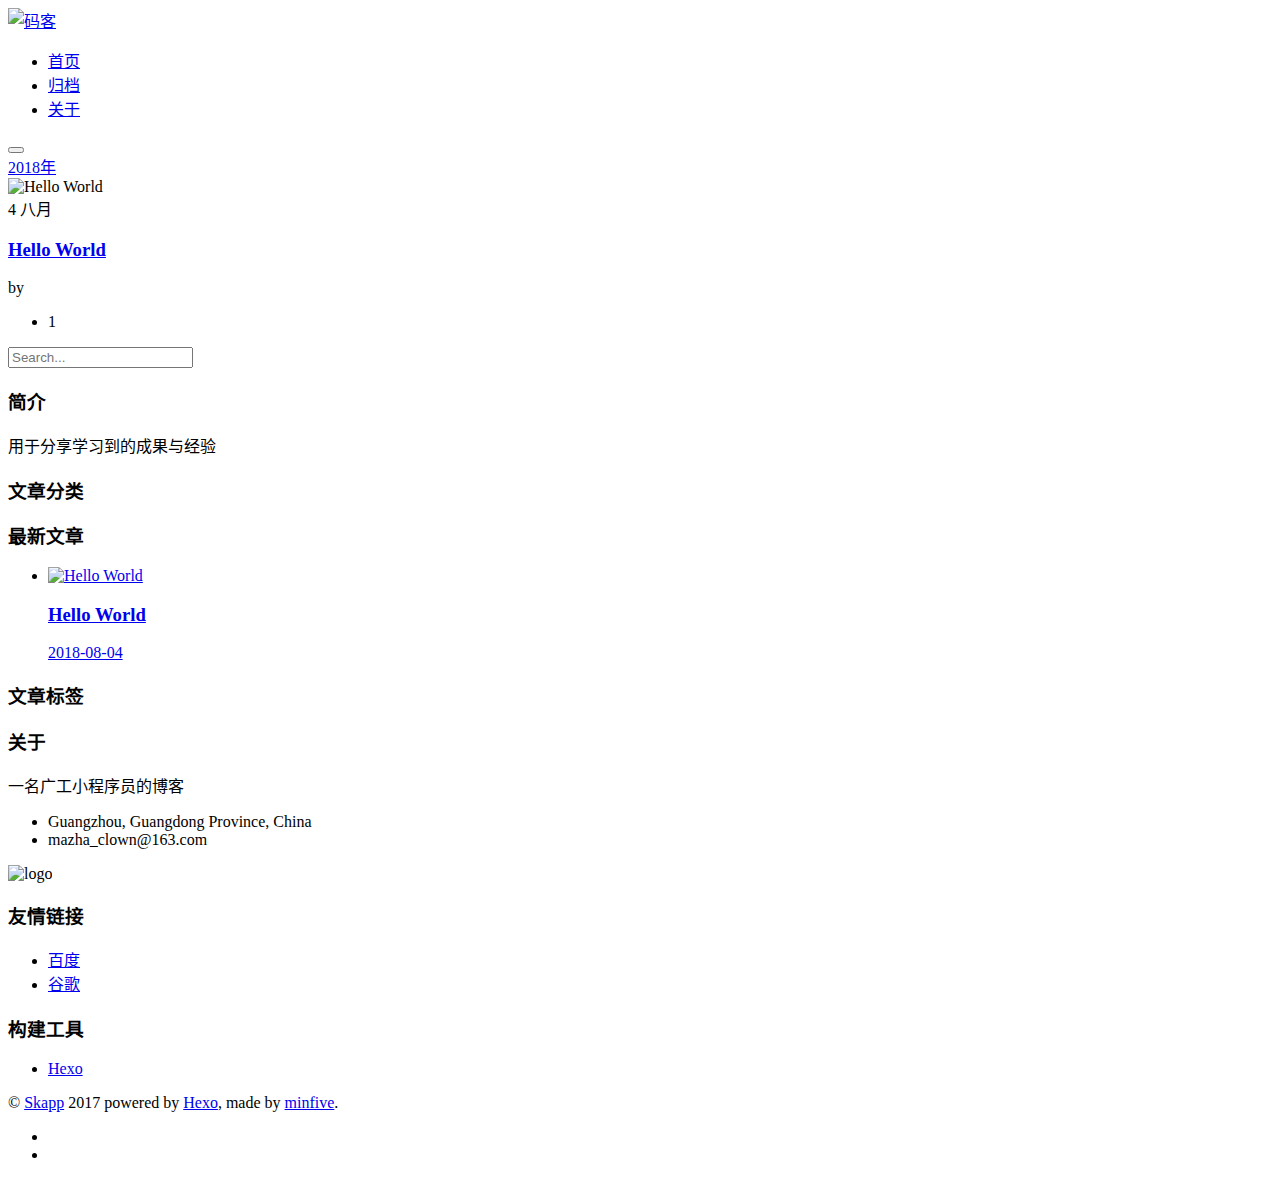
==== archives/index.html @ da5181d2 "Site updated: 2018-09-02 14:13:01" ====
<!DOCTYPE html><html lang="zh-cn"><head><meta charset="utf-8"><title>马志彬的个人博客</title><meta http-equiv="X-UA-Compatible" content="IE=Edge,chrome=1"><meta name="viewport" content="width=device-width,initial-scale=1,maximum-scale=1,user-scalable=no"><meta name="format-detection" content="telephone=no"><meta name="author" content="[object Object]"><meta name="designer" content="minfive"><meta name="keywords" content="安卓博客, 安卓开发, 程序员, java, 微信小程序开发"><meta name="description" content="用于分享学习到的成果与经验"><meta name="apple-mobile-web-app-capable" content="yes"><meta name="apple-mobile-web-app-status-bar-style" content="black"><meta name="format-detection" content="telephone=yes"><meta name="mobile-web-app-capable" content="yes"><meta name="robots" content="all"><link rel="canonical" href="http://yoursite.com/archives/index.html"><link rel="icon" type="image/png" href="https://raw.githubusercontent.com/BlackWhiteClown/BlackWhiteClown.github.io/master/other/horse.png" sizes="32x32"><link rel="stylesheet" href="/scss/base/index.css"><link rel="alternate" href="/atom.xml" title="码客"><link rel="stylesheet" href="/scss/views/page/archive.css"></head><body ontouchstart><div id="page-loading" class="page page-loading" style="background-image:url(http://oo12ugek5.bkt.clouddn.com/blog/images/loader.gif)"></div><div id="page" class="page js-hidden"><header class="page__small-header page__header--small"><nav class="page__navbar"><div class="page__container navbar-container"><a class="page__logo" href="/" title="码客" alt="码客"><img src="https://raw.githubusercontent.com/BlackWhiteClown/BlackWhiteClown.github.io/master/other/blog_title_2.png" alt="码客"></a><nav class="page__nav"><ul class="nav__list clearfix"><li class="nav__item"><a href="/" alt="首页" title="首页">首页</a></li><li class="nav__item"><a href="/archives" alt="归档" title="归档">归档</a></li><li class="nav__item"><a href="/about" alt="关于" title="关于">关于</a></li></ul></nav><button class="page__menu-btn" type="button"><i class="iconfont icon-menu"></i></button></div></nav></header><main class="page__container page__main"><div class="page__content"><nav class="mb-main__nav"><a class="nav__item nav__item--selected" href="javascript:void(0)" alt="2018年">2018年</a></nav><div class="page__posts clearfix"><div class="page__post"><article itemscope itemtype="http://schema.org/Article" class="page__mini-article"><div class="mini-article__cover"><img itemprop="image" src="https://raw.githubusercontent.com/BlackWhiteClown/BlackWhiteClown.github.io/master/other/defalt_cover.jpg" alt="Hello World"><div itemprop="datePublished" content="" class="mini-article__date"><span class="date__day">4</span> <span class="date__month">八月</span></div><a itemprop="url" class="iconfont icon-enter" href="/2018/08/04/hello-world/"></a></div><div class="mini-article__info"><h3 itemprop="name" class="mini-article__title"><a itemprop="url" href="/2018/08/04/hello-world/" title="Hello World">Hello World</a></h3><p class="mini-article__author">by <span itemprop="author" itemscope itemtype="http://schema.org/Person"><a itemprop="url" href="" target="_blank"><span itemprop="name"></span></a></span></p><p itemprop="articleSection" class="min-article__desc"></p><div class="min-article__tags"><i class="iconfont icon-tab"></i><ul class="tags__list clearfix"></ul></div></div></article></div></div><nav class="page__paginator"><ul class="paginator__list clearfix"><li class="paginator__item"><span>1</span></li></ul></nav></div><aside class="page__sidebar"><form id="page-search-from" class="page__search-from" action="/search/"><label class="search-form__item"><input class="input" type="text" name="search" placeholder="Search..."> <i class="iconfont icon-search"></i></label></form><div class="sidebar__block"><h3 class="block__title">简介</h3><p class="block__text">用于分享学习到的成果与经验</p></div><div class="sidebar__block"><h3 class="block__title">文章分类</h3></div><div class="sidebar__block"><h3 class="block__title">最新文章</h3><ul class="block-list latest-post-list"><li class="latest-post-item"><a href="/2018/08/04/hello-world/" title="Hello World"><div class="item__cover"><img src="https://raw.githubusercontent.com/BlackWhiteClown/BlackWhiteClown.github.io/master/other/defalt_cover.jpg" alt="Hello World"></div><div class="item__info"><h3 class="item__title">Hello World</h3><span class="item__text">2018-08-04</span></div></a></li></ul></div><div class="sidebar__block"><h3 class="block__title">文章标签</h3><ul class="block-list tag-list clearfix"></ul></div></aside></main><footer class="page__footer"><section class="footer__top"><div class="page__container footer__container"><div class="footer-top__item footer-top__item--2"><h3 class="item__title">关于</h3><div class="item__content"><p class="item__text">一名广工小程序员的博客</p><ul class="footer__contact-info"><li class="contact-info__item"><i class="iconfont icon-address"></i> <span>Guangzhou, Guangdong Province, China</span></li><li class="contact-info__item"><i class="iconfont icon-email2"></i> <span>mazha_clown@163.com</span></li></ul></div></div><div class="footer-top__item footer__image"><img src="https://github.com/BlackWhiteClown/BlackWhiteClown.github.io/blob/master/other/wechat_link.jpg?raw=true" alt="logo" title="码客"></div><div class="footer-top__item"><h3 class="item__title">友情链接</h3><div class="item__content"><ul class="footer-top__list"><li class="list-item"><a href="https://www.baidu.com/" title="baidu" target="_blank">百度</a></li><li class="list-item"><a href="https://www.google.com.hk/" title="google" target="_blank">谷歌</a></li></ul></div></div><div class="footer-top__item"><h3 class="item__title">构建工具</h3><div class="item__content"><ul class="footer-top__list"><li class="list-item"><a href="https://hexo.io/" title="Blog Framework" target="_blank">Hexo</a></li></ul></div></div></div></section><section class="footer__bottom"><div class="page__container footer__container"><p class="footer__copyright">© <a href="https://github.com/Mrminfive/hexo-theme-skapp" target="_blank">Skapp</a> 2017 powered by <a href="http://hexo.io/" target="_blank">Hexo</a>, made by <a href="https://github.com/Mrminfive" target="_blank">minfive</a>.</p><ul class="footer__social-network clearfix"><li class="social-network__item"><a href="https://github.com/BlackWhiteClown" target="_blank" title="github"><i class="iconfont icon-github"></i></a></li><li class="social-network__item"><a href="mazha_clown@163.com" target="_blank" title="email"><i class="iconfont icon-email"></i></a></li></ul></div></section></footer><div id="back-top" class="back-top back-top--hidden js-hidden"><i class="iconfont icon-top"></i></div></div><script src="/js/common.js"></script></body></html>
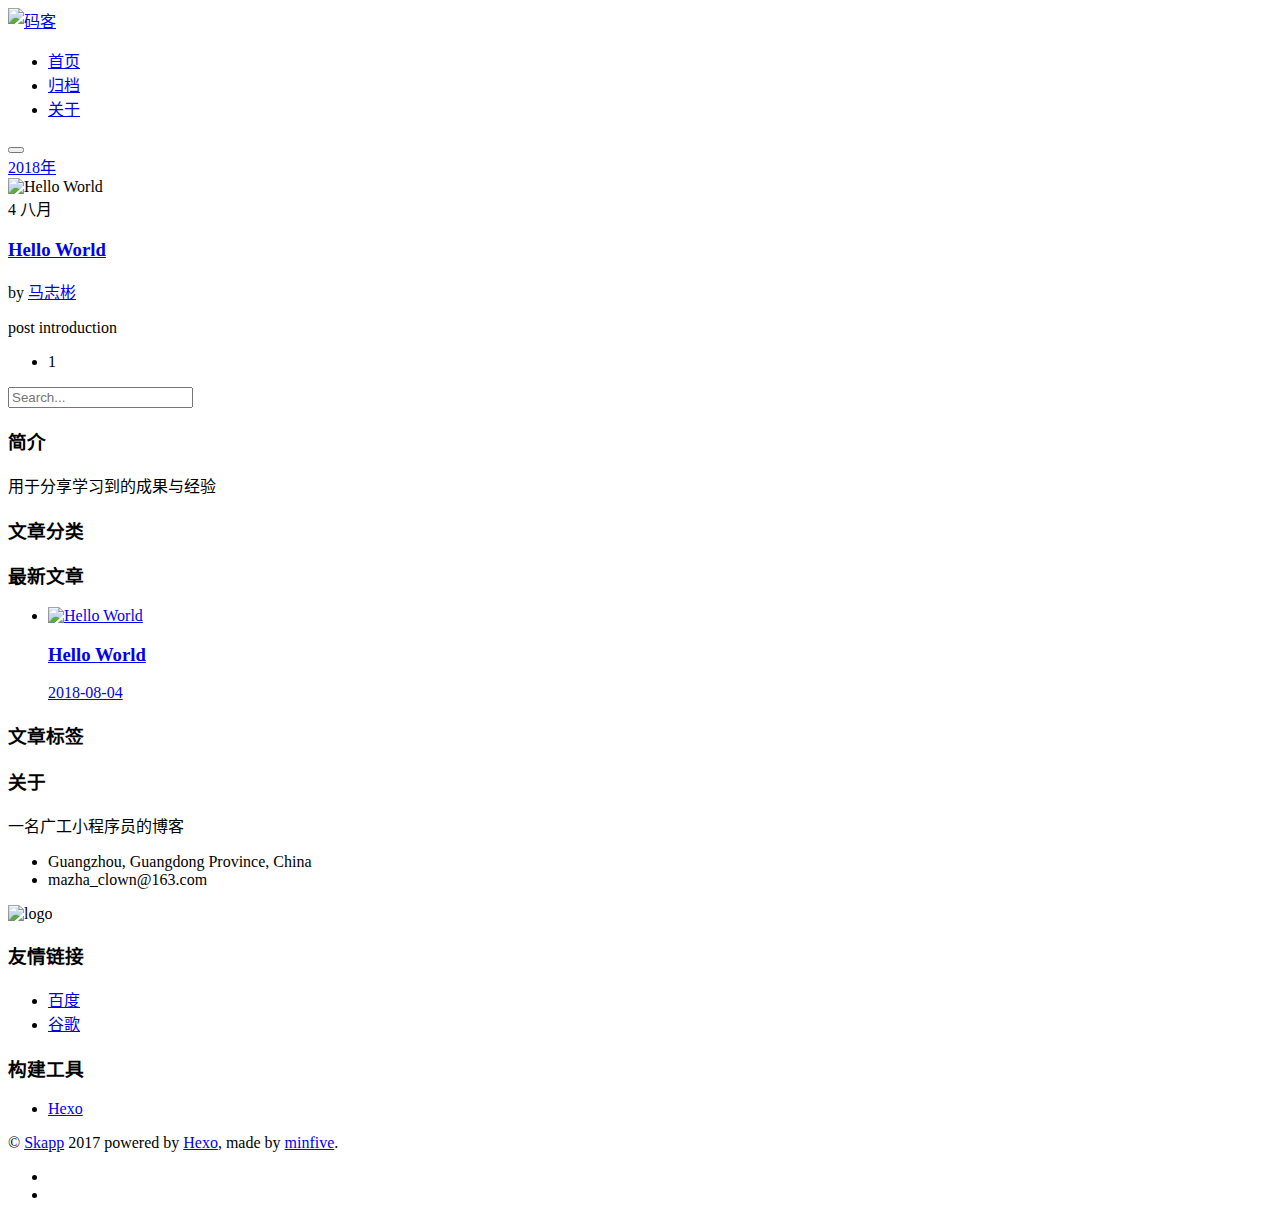
==== commit c216a984: "Site updated: 2018-09-02 21:25:26" ====
--- a/archives/index.html
+++ b/archives/index.html
@@ -1 +1 @@
-<!DOCTYPE html><html lang="zh-cn"><head><meta charset="utf-8"><title>马志彬的个人博客</title><meta http-equiv="X-UA-Compatible" content="IE=Edge,chrome=1"><meta name="viewport" content="width=device-width,initial-scale=1,maximum-scale=1,user-scalable=no"><meta name="format-detection" content="telephone=no"><meta name="author" content="[object Object]"><meta name="designer" content="minfive"><meta name="keywords" content="安卓博客, 安卓开发, 程序员, java, 微信小程序开发"><meta name="description" content="用于分享学习到的成果与经验"><meta name="apple-mobile-web-app-capable" content="yes"><meta name="apple-mobile-web-app-status-bar-style" content="black"><meta name="format-detection" content="telephone=yes"><meta name="mobile-web-app-capable" content="yes"><meta name="robots" content="all"><link rel="canonical" href="http://yoursite.com/archives/index.html"><link rel="icon" type="image/png" href="https://raw.githubusercontent.com/BlackWhiteClown/BlackWhiteClown.github.io/master/other/horse.png" sizes="32x32"><link rel="stylesheet" href="/scss/base/index.css"><link rel="alternate" href="/atom.xml" title="码客"><link rel="stylesheet" href="/scss/views/page/archive.css"></head><body ontouchstart><div id="page-loading" class="page page-loading" style="background-image:url(http://oo12ugek5.bkt.clouddn.com/blog/images/loader.gif)"></div><div id="page" class="page js-hidden"><header class="page__small-header page__header--small"><nav class="page__navbar"><div class="page__container navbar-container"><a class="page__logo" href="/" title="码客" alt="码客"><img src="https://raw.githubusercontent.com/BlackWhiteClown/BlackWhiteClown.github.io/master/other/blog_title_2.png" alt="码客"></a><nav class="page__nav"><ul class="nav__list clearfix"><li class="nav__item"><a href="/" alt="首页" title="首页">首页</a></li><li class="nav__item"><a href="/archives" alt="归档" title="归档">归档</a></li><li class="nav__item"><a href="/about" alt="关于" title="关于">关于</a></li></ul></nav><button class="page__menu-btn" type="button"><i class="iconfont icon-menu"></i></button></div></nav></header><main class="page__container page__main"><div class="page__content"><nav class="mb-main__nav"><a class="nav__item nav__item--selected" href="javascript:void(0)" alt="2018年">2018年</a></nav><div class="page__posts clearfix"><div class="page__post"><article itemscope itemtype="http://schema.org/Article" class="page__mini-article"><div class="mini-article__cover"><img itemprop="image" src="https://raw.githubusercontent.com/BlackWhiteClown/BlackWhiteClown.github.io/master/other/defalt_cover.jpg" alt="Hello World"><div itemprop="datePublished" content="" class="mini-article__date"><span class="date__day">4</span> <span class="date__month">八月</span></div><a itemprop="url" class="iconfont icon-enter" href="/2018/08/04/hello-world/"></a></div><div class="mini-article__info"><h3 itemprop="name" class="mini-article__title"><a itemprop="url" href="/2018/08/04/hello-world/" title="Hello World">Hello World</a></h3><p class="mini-article__author">by <span itemprop="author" itemscope itemtype="http://schema.org/Person"><a itemprop="url" href="" target="_blank"><span itemprop="name"></span></a></span></p><p itemprop="articleSection" class="min-article__desc"></p><div class="min-article__tags"><i class="iconfont icon-tab"></i><ul class="tags__list clearfix"></ul></div></div></article></div></div><nav class="page__paginator"><ul class="paginator__list clearfix"><li class="paginator__item"><span>1</span></li></ul></nav></div><aside class="page__sidebar"><form id="page-search-from" class="page__search-from" action="/search/"><label class="search-form__item"><input class="input" type="text" name="search" placeholder="Search..."> <i class="iconfont icon-search"></i></label></form><div class="sidebar__block"><h3 class="block__title">简介</h3><p class="block__text">用于分享学习到的成果与经验</p></div><div class="sidebar__block"><h3 class="block__title">文章分类</h3></div><div class="sidebar__block"><h3 class="block__title">最新文章</h3><ul class="block-list latest-post-list"><li class="latest-post-item"><a href="/2018/08/04/hello-world/" title="Hello World"><div class="item__cover"><img src="https://raw.githubusercontent.com/BlackWhiteClown/BlackWhiteClown.github.io/master/other/defalt_cover.jpg" alt="Hello World"></div><div class="item__info"><h3 class="item__title">Hello World</h3><span class="item__text">2018-08-04</span></div></a></li></ul></div><div class="sidebar__block"><h3 class="block__title">文章标签</h3><ul class="block-list tag-list clearfix"></ul></div></aside></main><footer class="page__footer"><section class="footer__top"><div class="page__container footer__container"><div class="footer-top__item footer-top__item--2"><h3 class="item__title">关于</h3><div class="item__content"><p class="item__text">一名广工小程序员的博客</p><ul class="footer__contact-info"><li class="contact-info__item"><i class="iconfont icon-address"></i> <span>Guangzhou, Guangdong Province, China</span></li><li class="contact-info__item"><i class="iconfont icon-email2"></i> <span>mazha_clown@163.com</span></li></ul></div></div><div class="footer-top__item footer__image"><img src="https://github.com/BlackWhiteClown/BlackWhiteClown.github.io/blob/master/other/wechat_link.jpg?raw=true" alt="logo" title="码客"></div><div class="footer-top__item"><h3 class="item__title">友情链接</h3><div class="item__content"><ul class="footer-top__list"><li class="list-item"><a href="https://www.baidu.com/" title="baidu" target="_blank">百度</a></li><li class="list-item"><a href="https://www.google.com.hk/" title="google" target="_blank">谷歌</a></li></ul></div></div><div class="footer-top__item"><h3 class="item__title">构建工具</h3><div class="item__content"><ul class="footer-top__list"><li class="list-item"><a href="https://hexo.io/" title="Blog Framework" target="_blank">Hexo</a></li></ul></div></div></div></section><section class="footer__bottom"><div class="page__container footer__container"><p class="footer__copyright">© <a href="https://github.com/Mrminfive/hexo-theme-skapp" target="_blank">Skapp</a> 2017 powered by <a href="http://hexo.io/" target="_blank">Hexo</a>, made by <a href="https://github.com/Mrminfive" target="_blank">minfive</a>.</p><ul class="footer__social-network clearfix"><li class="social-network__item"><a href="https://github.com/BlackWhiteClown" target="_blank" title="github"><i class="iconfont icon-github"></i></a></li><li class="social-network__item"><a href="mazha_clown@163.com" target="_blank" title="email"><i class="iconfont icon-email"></i></a></li></ul></div></section></footer><div id="back-top" class="back-top back-top--hidden js-hidden"><i class="iconfont icon-top"></i></div></div><script src="/js/common.js"></script></body></html>+<!DOCTYPE html><html lang="zh-cn"><head><meta charset="utf-8"><title>马志彬的个人博客</title><meta http-equiv="X-UA-Compatible" content="IE=Edge,chrome=1"><meta name="viewport" content="width=device-width,initial-scale=1,maximum-scale=1,user-scalable=no"><meta name="format-detection" content="telephone=no"><meta name="author" content="[object Object]"><meta name="designer" content="minfive"><meta name="keywords" content="安卓博客, 安卓开发, 程序员, java, 微信小程序开发"><meta name="description" content="用于分享学习到的成果与经验"><meta name="apple-mobile-web-app-capable" content="yes"><meta name="apple-mobile-web-app-status-bar-style" content="black"><meta name="format-detection" content="telephone=yes"><meta name="mobile-web-app-capable" content="yes"><meta name="robots" content="all"><link rel="canonical" href="http://yoursite.com/archives/index.html"><link rel="icon" type="image/png" href="https://raw.githubusercontent.com/BlackWhiteClown/BlackWhiteClown.github.io/master/other/horse.png" sizes="32x32"><link rel="stylesheet" href="/scss/base/index.css"><link rel="alternate" href="/atom.xml" title="码客"><link rel="stylesheet" href="/scss/views/page/archive.css"></head><body ontouchstart><div id="page-loading" class="page page-loading" style="background-image:url(http://oo12ugek5.bkt.clouddn.com/blog/images/loader.gif)"></div><div id="page" class="page js-hidden"><header class="page__small-header page__header--small"><nav class="page__navbar"><div class="page__container navbar-container"><a class="page__logo" href="/" title="码客" alt="码客"><img src="https://raw.githubusercontent.com/BlackWhiteClown/BlackWhiteClown.github.io/master/other/blog_title_2.png" alt="码客"></a><nav class="page__nav"><ul class="nav__list clearfix"><li class="nav__item"><a href="/" alt="首页" title="首页">首页</a></li><li class="nav__item"><a href="/archives" alt="归档" title="归档">归档</a></li><li class="nav__item"><a href="/about" alt="关于" title="关于">关于</a></li></ul></nav><button class="page__menu-btn" type="button"><i class="iconfont icon-menu"></i></button></div></nav></header><main class="page__container page__main"><div class="page__content"><nav class="mb-main__nav"><a class="nav__item nav__item--selected" href="javascript:void(0)" alt="2018年">2018年</a></nav><div class="page__posts clearfix"><div class="page__post"><article itemscope itemtype="http://schema.org/Article" class="page__mini-article"><div class="mini-article__cover"><img itemprop="image" src="http://oxnuwmm3w.bkt.clouddn.com/hello-world.jpeg" alt="Hello World"><div itemprop="datePublished" content="" class="mini-article__date"><span class="date__day">4</span> <span class="date__month">八月</span></div><a itemprop="url" class="iconfont icon-enter" href="/2018/08/04/hello-world/"></a></div><div class="mini-article__info"><h3 itemprop="name" class="mini-article__title"><a itemprop="url" href="/2018/08/04/hello-world/" title="Hello World">Hello World</a></h3><p class="mini-article__author">by <span itemprop="author" itemscope itemtype="http://schema.org/Person"><a itemprop="url" href="https://github.com/BlackWhiteClown" target="_blank"><span itemprop="name">马志彬</span></a></span></p><p itemprop="articleSection" class="min-article__desc">post introduction</p><div class="min-article__tags"><i class="iconfont icon-tab"></i><ul class="tags__list clearfix"></ul></div></div></article></div></div><nav class="page__paginator"><ul class="paginator__list clearfix"><li class="paginator__item"><span>1</span></li></ul></nav></div><aside class="page__sidebar"><form id="page-search-from" class="page__search-from" action="/search/"><label class="search-form__item"><input class="input" type="text" name="search" placeholder="Search..."> <i class="iconfont icon-search"></i></label></form><div class="sidebar__block"><h3 class="block__title">简介</h3><p class="block__text">用于分享学习到的成果与经验</p></div><div class="sidebar__block"><h3 class="block__title">文章分类</h3></div><div class="sidebar__block"><h3 class="block__title">最新文章</h3><ul class="block-list latest-post-list"><li class="latest-post-item"><a href="/2018/08/04/hello-world/" title="Hello World"><div class="item__cover"><img src="http://oxnuwmm3w.bkt.clouddn.com/hello-world.jpeg" alt="Hello World"></div><div class="item__info"><h3 class="item__title">Hello World</h3><span class="item__text">2018-08-04</span></div></a></li></ul></div><div class="sidebar__block"><h3 class="block__title">文章标签</h3><ul class="block-list tag-list clearfix"></ul></div></aside></main><footer class="page__footer"><section class="footer__top"><div class="page__container footer__container"><div class="footer-top__item footer-top__item--2"><h3 class="item__title">关于</h3><div class="item__content"><p class="item__text">一名广工小程序员的博客</p><ul class="footer__contact-info"><li class="contact-info__item"><i class="iconfont icon-address"></i> <span>Guangzhou, Guangdong Province, China</span></li><li class="contact-info__item"><i class="iconfont icon-email2"></i> <span>mazha_clown@163.com</span></li></ul></div></div><div class="footer-top__item footer__image"><img src="https://github.com/BlackWhiteClown/BlackWhiteClown.github.io/blob/master/other/wechat_link.jpg?raw=true" alt="logo" title="码客"></div><div class="footer-top__item"><h3 class="item__title">友情链接</h3><div class="item__content"><ul class="footer-top__list"><li class="list-item"><a href="https://www.baidu.com/" title="baidu" target="_blank">百度</a></li><li class="list-item"><a href="https://www.google.com.hk/" title="google" target="_blank">谷歌</a></li></ul></div></div><div class="footer-top__item"><h3 class="item__title">构建工具</h3><div class="item__content"><ul class="footer-top__list"><li class="list-item"><a href="https://hexo.io/" title="Blog Framework" target="_blank">Hexo</a></li></ul></div></div></div></section><section class="footer__bottom"><div class="page__container footer__container"><p class="footer__copyright">© <a href="https://github.com/Mrminfive/hexo-theme-skapp" target="_blank">Skapp</a> 2017 powered by <a href="http://hexo.io/" target="_blank">Hexo</a>, made by <a href="https://github.com/Mrminfive" target="_blank">minfive</a>.</p><ul class="footer__social-network clearfix"><li class="social-network__item"><a href="https://github.com/BlackWhiteClown" target="_blank" title="github"><i class="iconfont icon-github"></i></a></li><li class="social-network__item"><a href="mazha_clown@163.com" target="_blank" title="email"><i class="iconfont icon-email"></i></a></li></ul></div></section></footer><div id="back-top" class="back-top back-top--hidden js-hidden"><i class="iconfont icon-top"></i></div></div><script src="/js/common.js"></script></body></html>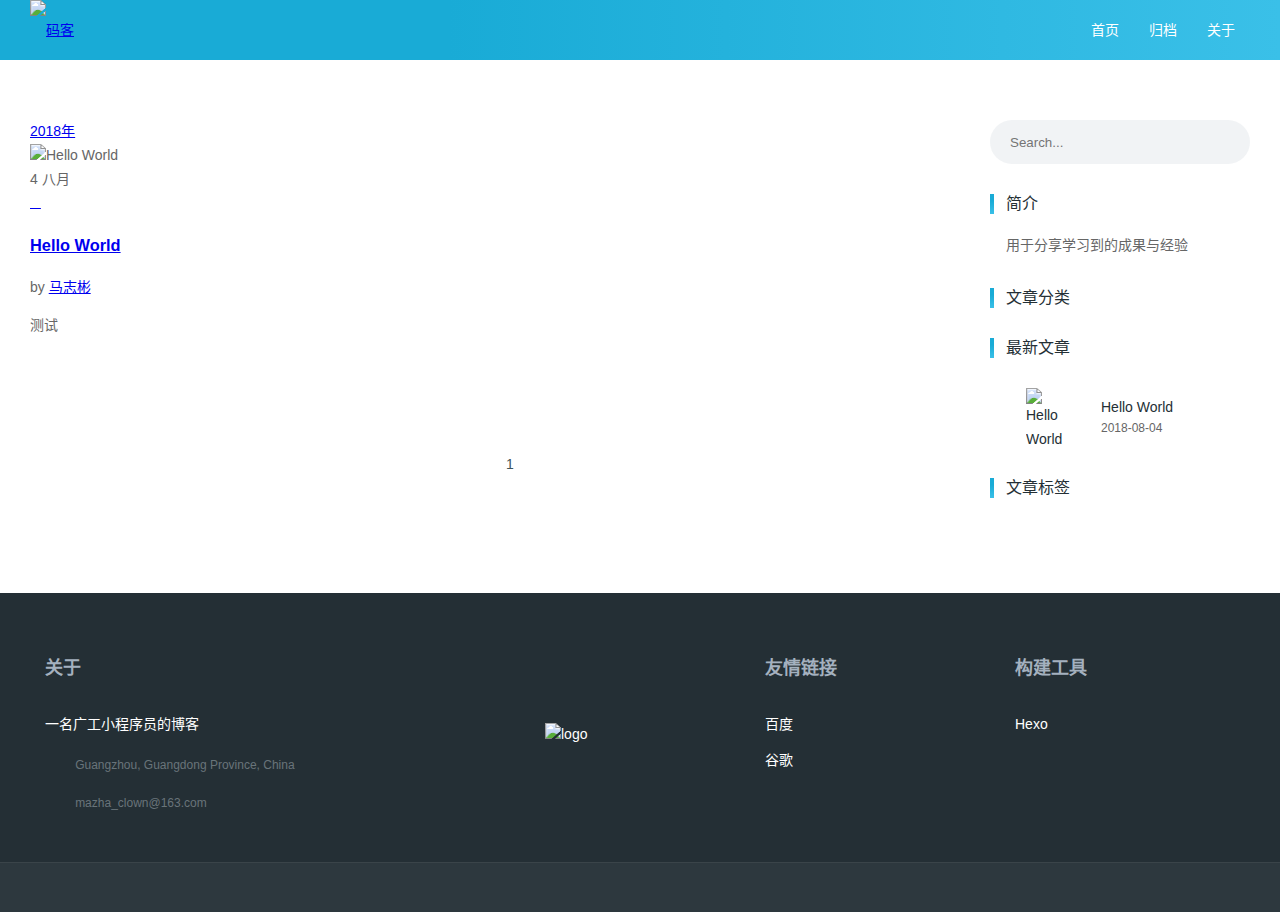
==== commit a4dd91cd: "Site updated: 2018-09-02 22:18:57" ====
--- a/archives/index.html
+++ b/archives/index.html
@@ -1 +1 @@
-<!DOCTYPE html><html lang="zh-cn"><head><meta charset="utf-8"><title>马志彬的个人博客</title><meta http-equiv="X-UA-Compatible" content="IE=Edge,chrome=1"><meta name="viewport" content="width=device-width,initial-scale=1,maximum-scale=1,user-scalable=no"><meta name="format-detection" content="telephone=no"><meta name="author" content="[object Object]"><meta name="designer" content="minfive"><meta name="keywords" content="安卓博客, 安卓开发, 程序员, java, 微信小程序开发"><meta name="description" content="用于分享学习到的成果与经验"><meta name="apple-mobile-web-app-capable" content="yes"><meta name="apple-mobile-web-app-status-bar-style" content="black"><meta name="format-detection" content="telephone=yes"><meta name="mobile-web-app-capable" content="yes"><meta name="robots" content="all"><link rel="canonical" href="http://yoursite.com/archives/index.html"><link rel="icon" type="image/png" href="https://raw.githubusercontent.com/BlackWhiteClown/BlackWhiteClown.github.io/master/other/horse.png" sizes="32x32"><link rel="stylesheet" href="/scss/base/index.css"><link rel="alternate" href="/atom.xml" title="码客"><link rel="stylesheet" href="/scss/views/page/archive.css"></head><body ontouchstart><div id="page-loading" class="page page-loading" style="background-image:url(http://oo12ugek5.bkt.clouddn.com/blog/images/loader.gif)"></div><div id="page" class="page js-hidden"><header class="page__small-header page__header--small"><nav class="page__navbar"><div class="page__container navbar-container"><a class="page__logo" href="/" title="码客" alt="码客"><img src="https://raw.githubusercontent.com/BlackWhiteClown/BlackWhiteClown.github.io/master/other/blog_title_2.png" alt="码客"></a><nav class="page__nav"><ul class="nav__list clearfix"><li class="nav__item"><a href="/" alt="首页" title="首页">首页</a></li><li class="nav__item"><a href="/archives" alt="归档" title="归档">归档</a></li><li class="nav__item"><a href="/about" alt="关于" title="关于">关于</a></li></ul></nav><button class="page__menu-btn" type="button"><i class="iconfont icon-menu"></i></button></div></nav></header><main class="page__container page__main"><div class="page__content"><nav class="mb-main__nav"><a class="nav__item nav__item--selected" href="javascript:void(0)" alt="2018年">2018年</a></nav><div class="page__posts clearfix"><div class="page__post"><article itemscope itemtype="http://schema.org/Article" class="page__mini-article"><div class="mini-article__cover"><img itemprop="image" src="http://oxnuwmm3w.bkt.clouddn.com/hello-world.jpeg" alt="Hello World"><div itemprop="datePublished" content="" class="mini-article__date"><span class="date__day">4</span> <span class="date__month">八月</span></div><a itemprop="url" class="iconfont icon-enter" href="/2018/08/04/hello-world/"></a></div><div class="mini-article__info"><h3 itemprop="name" class="mini-article__title"><a itemprop="url" href="/2018/08/04/hello-world/" title="Hello World">Hello World</a></h3><p class="mini-article__author">by <span itemprop="author" itemscope itemtype="http://schema.org/Person"><a itemprop="url" href="https://github.com/BlackWhiteClown" target="_blank"><span itemprop="name">马志彬</span></a></span></p><p itemprop="articleSection" class="min-article__desc">post introduction</p><div class="min-article__tags"><i class="iconfont icon-tab"></i><ul class="tags__list clearfix"></ul></div></div></article></div></div><nav class="page__paginator"><ul class="paginator__list clearfix"><li class="paginator__item"><span>1</span></li></ul></nav></div><aside class="page__sidebar"><form id="page-search-from" class="page__search-from" action="/search/"><label class="search-form__item"><input class="input" type="text" name="search" placeholder="Search..."> <i class="iconfont icon-search"></i></label></form><div class="sidebar__block"><h3 class="block__title">简介</h3><p class="block__text">用于分享学习到的成果与经验</p></div><div class="sidebar__block"><h3 class="block__title">文章分类</h3></div><div class="sidebar__block"><h3 class="block__title">最新文章</h3><ul class="block-list latest-post-list"><li class="latest-post-item"><a href="/2018/08/04/hello-world/" title="Hello World"><div class="item__cover"><img src="http://oxnuwmm3w.bkt.clouddn.com/hello-world.jpeg" alt="Hello World"></div><div class="item__info"><h3 class="item__title">Hello World</h3><span class="item__text">2018-08-04</span></div></a></li></ul></div><div class="sidebar__block"><h3 class="block__title">文章标签</h3><ul class="block-list tag-list clearfix"></ul></div></aside></main><footer class="page__footer"><section class="footer__top"><div class="page__container footer__container"><div class="footer-top__item footer-top__item--2"><h3 class="item__title">关于</h3><div class="item__content"><p class="item__text">一名广工小程序员的博客</p><ul class="footer__contact-info"><li class="contact-info__item"><i class="iconfont icon-address"></i> <span>Guangzhou, Guangdong Province, China</span></li><li class="contact-info__item"><i class="iconfont icon-email2"></i> <span>mazha_clown@163.com</span></li></ul></div></div><div class="footer-top__item footer__image"><img src="https://github.com/BlackWhiteClown/BlackWhiteClown.github.io/blob/master/other/wechat_link.jpg?raw=true" alt="logo" title="码客"></div><div class="footer-top__item"><h3 class="item__title">友情链接</h3><div class="item__content"><ul class="footer-top__list"><li class="list-item"><a href="https://www.baidu.com/" title="baidu" target="_blank">百度</a></li><li class="list-item"><a href="https://www.google.com.hk/" title="google" target="_blank">谷歌</a></li></ul></div></div><div class="footer-top__item"><h3 class="item__title">构建工具</h3><div class="item__content"><ul class="footer-top__list"><li class="list-item"><a href="https://hexo.io/" title="Blog Framework" target="_blank">Hexo</a></li></ul></div></div></div></section><section class="footer__bottom"><div class="page__container footer__container"><p class="footer__copyright">© <a href="https://github.com/Mrminfive/hexo-theme-skapp" target="_blank">Skapp</a> 2017 powered by <a href="http://hexo.io/" target="_blank">Hexo</a>, made by <a href="https://github.com/Mrminfive" target="_blank">minfive</a>.</p><ul class="footer__social-network clearfix"><li class="social-network__item"><a href="https://github.com/BlackWhiteClown" target="_blank" title="github"><i class="iconfont icon-github"></i></a></li><li class="social-network__item"><a href="mazha_clown@163.com" target="_blank" title="email"><i class="iconfont icon-email"></i></a></li></ul></div></section></footer><div id="back-top" class="back-top back-top--hidden js-hidden"><i class="iconfont icon-top"></i></div></div><script src="/js/common.js"></script></body></html>+<!DOCTYPE html><html lang="zh-cn"><head><meta charset="utf-8"><title>马志彬的个人博客</title><meta http-equiv="X-UA-Compatible" content="IE=Edge,chrome=1"><meta name="viewport" content="width=device-width,initial-scale=1,maximum-scale=1,user-scalable=no"><meta name="format-detection" content="telephone=no"><meta name="author" content="[object Object]"><meta name="designer" content="minfive"><meta name="keywords" content="安卓博客, 安卓开发, 程序员, java, 微信小程序开发"><meta name="description" content="用于分享学习到的成果与经验"><meta name="apple-mobile-web-app-capable" content="yes"><meta name="apple-mobile-web-app-status-bar-style" content="black"><meta name="format-detection" content="telephone=yes"><meta name="mobile-web-app-capable" content="yes"><meta name="robots" content="all"><link rel="canonical" href="http://yoursite.com/archives/index.html"><link rel="icon" type="image/png" href="https://raw.githubusercontent.com/BlackWhiteClown/BlackWhiteClown.github.io/master/other/horse.png" sizes="32x32"><link rel="stylesheet" href="/scss/base/index.css"><link rel="alternate" href="/atom.xml" title="码客"><link rel="stylesheet" href="/scss/views/page/archive.css"></head><body ontouchstart><div id="page-loading" class="page page-loading" style="background-image:url(http://oo12ugek5.bkt.clouddn.com/blog/images/loader.gif)"></div><div id="page" class="page js-hidden"><header class="page__small-header page__header--small"><nav class="page__navbar"><div class="page__container navbar-container"><a class="page__logo" href="/" title="码客" alt="码客"><img src="https://raw.githubusercontent.com/BlackWhiteClown/BlackWhiteClown.github.io/master/other/blog_title_2.png" alt="码客"></a><nav class="page__nav"><ul class="nav__list clearfix"><li class="nav__item"><a href="/" alt="首页" title="首页">首页</a></li><li class="nav__item"><a href="/archives" alt="归档" title="归档">归档</a></li><li class="nav__item"><a href="/about" alt="关于" title="关于">关于</a></li></ul></nav><button class="page__menu-btn" type="button"><i class="iconfont icon-menu"></i></button></div></nav></header><main class="page__container page__main"><div class="page__content"><nav class="mb-main__nav"><a class="nav__item nav__item--selected" href="javascript:void(0)" alt="2018年">2018年</a></nav><div class="page__posts clearfix"><div class="page__post"><article itemscope itemtype="http://schema.org/Article" class="page__mini-article"><div class="mini-article__cover"><img itemprop="image" src="https://raw.githubusercontent.com/BlackWhiteClown/BlackWhiteClown.github.io/master/other/test_cover.png" alt="Hello World"><div itemprop="datePublished" content="" class="mini-article__date"><span class="date__day">4</span> <span class="date__month">八月</span></div><a itemprop="url" class="iconfont icon-enter" href="/2018/08/04/hello-world/"></a></div><div class="mini-article__info"><h3 itemprop="name" class="mini-article__title"><a itemprop="url" href="/2018/08/04/hello-world/" title="Hello World">Hello World</a></h3><p class="mini-article__author">by <span itemprop="author" itemscope itemtype="http://schema.org/Person"><a itemprop="url" href="https://github.com/BlackWhiteClown" target="_blank"><span itemprop="name">马志彬</span></a></span></p><p itemprop="articleSection" class="min-article__desc">测试</p><div class="min-article__tags"><i class="iconfont icon-tab"></i><ul class="tags__list clearfix"></ul></div></div></article></div></div><nav class="page__paginator"><ul class="paginator__list clearfix"><li class="paginator__item"><span>1</span></li></ul></nav></div><aside class="page__sidebar"><form id="page-search-from" class="page__search-from" action="/search/"><label class="search-form__item"><input class="input" type="text" name="search" placeholder="Search..."> <i class="iconfont icon-search"></i></label></form><div class="sidebar__block"><h3 class="block__title">简介</h3><p class="block__text">用于分享学习到的成果与经验</p></div><div class="sidebar__block"><h3 class="block__title">文章分类</h3></div><div class="sidebar__block"><h3 class="block__title">最新文章</h3><ul class="block-list latest-post-list"><li class="latest-post-item"><a href="/2018/08/04/hello-world/" title="Hello World"><div class="item__cover"><img src="https://raw.githubusercontent.com/BlackWhiteClown/BlackWhiteClown.github.io/master/other/test_cover.png" alt="Hello World"></div><div class="item__info"><h3 class="item__title">Hello World</h3><span class="item__text">2018-08-04</span></div></a></li></ul></div><div class="sidebar__block"><h3 class="block__title">文章标签</h3><ul class="block-list tag-list clearfix"></ul></div></aside></main><footer class="page__footer"><section class="footer__top"><div class="page__container footer__container"><div class="footer-top__item footer-top__item--2"><h3 class="item__title">关于</h3><div class="item__content"><p class="item__text">一名广工小程序员的博客</p><ul class="footer__contact-info"><li class="contact-info__item"><i class="iconfont icon-address"></i> <span>Guangzhou, Guangdong Province, China</span></li><li class="contact-info__item"><i class="iconfont icon-email2"></i> <span>mazha_clown@163.com</span></li></ul></div></div><div class="footer-top__item footer__image"><img src="https://github.com/BlackWhiteClown/BlackWhiteClown.github.io/blob/master/other/wechat_link.jpg?raw=true" alt="logo" title="码客"></div><div class="footer-top__item"><h3 class="item__title">友情链接</h3><div class="item__content"><ul class="footer-top__list"><li class="list-item"><a href="https://www.baidu.com/" title="baidu" target="_blank">百度</a></li><li class="list-item"><a href="https://www.google.com.hk/" title="google" target="_blank">谷歌</a></li></ul></div></div><div class="footer-top__item"><h3 class="item__title">构建工具</h3><div class="item__content"><ul class="footer-top__list"><li class="list-item"><a href="https://hexo.io/" title="Blog Framework" target="_blank">Hexo</a></li></ul></div></div></div></section><section class="footer__bottom"><div class="page__container footer__container"><p class="footer__copyright">© <a href="https://github.com/Mrminfive/hexo-theme-skapp" target="_blank">Skapp</a> 2017 powered by <a href="http://hexo.io/" target="_blank">Hexo</a>, made by <a href="https://github.com/Mrminfive" target="_blank">minfive</a>.</p><ul class="footer__social-network clearfix"><li class="social-network__item"><a href="https://github.com/BlackWhiteClown" target="_blank" title="github"><i class="iconfont icon-github"></i></a></li><li class="social-network__item"><a href="mazha_clown@163.com" target="_blank" title="email"><i class="iconfont icon-email"></i></a></li></ul></div></section></footer><div id="back-top" class="back-top back-top--hidden js-hidden"><i class="iconfont icon-top"></i></div></div><script src="/js/common.js"></script></body></html>--- a/scss/base/index.css
+++ b/scss/base/index.css
@@ -0,0 +1 @@
+@charset "UTF-8";@font-face{font-family:iconfont;src:url(../../fonts/iconfont.eot?t=1503327386217);src:url(../../fonts/iconfont.eot?t=1503327386217#iefix) format("embedded-opentype"),url(../../fonts/iconfont.woff?t=1503327386217) format("woff"),url(../../fonts/iconfont.ttf?t=1503327386217) format("truetype"),url(../../fonts/iconfont.svg?t=1503327386217#iconfont) format("svg")}.iconfont{font-family:iconfont!important;font-size:inherit;font-style:normal;-webkit-font-smoothing:antialiased;-moz-osx-font-smoothing:grayscale}.icon-enter:before{content:"\e608"}.icon-menu:before{content:"\e6c1"}.icon-eye:before{content:"\e6c0"}.icon-tab:before{content:"\e694"}.icon-twitter:before{content:"\e8aa"}.icon-search:before{content:"\e60d"}.icon-weibo:before{content:"\e67f"}.icon-comment:before{content:"\e69a"}.icon-time:before{content:"\e61e"}.icon-douban:before{content:"\e796"}.icon-zhihu:before{content:"\e619"}.icon-write:before{content:"\e605"}.icon-loader:before{content:"\e604"}.icon-address:before{content:"\e603"}.icon-share:before{content:"\e669"}.icon-like:before{content:"\e60f"}.icon-github:before{content:"\e600"}.icon-rss:before{content:"\e7ea"}.icon-email2:before{content:"\e63d"}.icon-next:before{content:"\e60c"}.icon-prev:before{content:"\e63f"}.icon-email:before{content:"\e665"}.icon-thanks:before{content:"\e6cc"}.icon-telegram:before{content:"\e731"}.icon-top:before{content:"\e6cd"}.icon-category:before{content:"\e622"}.icon-quotes:before{content:"\e63a"}.icon-facebook:before{content:"\e601"}.icon-in:before{content:"\e602"}*{box-sizing:border-box}body{margin:0;padding:0;font-family:-apple-system,BlinkMacSystemFont,"Segoe UI",Helvetica,Arial,"PingFang SC","Lantinghei SC","Microsoft Yahei","Hiragino Sans GB","Microsoft Sans Serif","WenQuanYi Micro Hei",sans;font-size:14px;color:#666;line-height:1.7;background-color:#fff}.link{font-size:inherit;text-decoration:none;transition:color .3s}.link:hover{color:#3ac0e8}.clearfix::after{content:'';display:table;clear:both}.js-open{display:block!important}.js-hidden{display:none!important}.js-ease-out-leave{transition:transform .5s ease-out,opacity .5s ease-out!important}.js-ease-out-enter-active{transform:translateY(0)!important;opacity:1!important}.js-ease-out-leave-active{transform:translateY(40px);opacity:0}@keyframes animations{0%{transform-origin:center bottom;transform:translateY(-80px) scale(0);opacity:0}25%{transform-origin:center bottom;transform:translateY(-120px) scale(.25);opacity:.25}60%{transform-origin:center;transform:translateY(0) scale(.6);opacity:.5}100%{transform-origin:center;transform:translateY(0) scale(1);opacity:1}}.js-animation{animation:animations 1s linear forwards}@media screen and (min-width:736px){body .page__main{padding-top:80px;padding-bottom:80px}}@media screen and (min-width:980px){body .page__container{width:950px}body .page__sidebar{width:260px;margin-top:0}body .page__content{-ms-flex:1;flex:1}}@media screen and (min-width:1280px){body .page__container{width:1250px}}.page{position:relative;display:-ms-flexbox;display:flex;-ms-flex-direction:column;flex-direction:column;min-height:100vh}.page__container{-ms-flex:1;flex:1;position:relative;width:100%;margin:0 auto;padding:0 15px}.page__main{display:-ms-flexbox;display:flex;-ms-flex-wrap:wrap;flex-wrap:wrap;padding-top:40px;padding-bottom:40px}.page__content{width:100%}.page__sidebar{width:100%;margin-top:60px}@media screen and (max-width:736px){body .page__header--small .nav__list{background:#19abd6;background:linear-gradient(to right,#19abd6 35%,#3ac0e8 100%)}body .page__menu-btn{display:inline-block}body .page__navbar{height:60px}body .page__nav{position:absolute;top:100%;left:0;width:100%;transform-origin:top;transform:translateY(-20%) scaleY(.8);opacity:0;z-index:-1;display:none}body .page__nav--open{transform:translateY(0) scaleY(1);opacity:1}body .page__nav .nav__list{border-top:1px solid rgba(255,255,255,.1);padding:0 15px}body .page__nav .nav__item{float:none;text-align:right;margin-top:10px}body .page__nav .nav__item>a{height:40px;line-height:40px}body .page__logo{margin:0}}.page__header{display:block;position:relative;height:350px;background:center no-repeat;background-size:cover;color:#fff}.page__header::before{content:'';position:absolute;height:100%;width:100%;background-color:rgba(64,84,90,.6)}.page__header--small .page__navbar{height:60px;background:#19abd6;background:linear-gradient(to right,#19abd6 35%,#3ac0e8 100%)}.page__header--small .page__logo{margin:0}.page__header--small .page__nav .nav__item a:hover{color:#0e627b}.page__small-header{height:40px}.page__navbar{position:fixed;top:0;left:0;width:100%;background-color:transparent;height:90px;transition:height .3s;z-index:100}.page__navbar .navbar-container{display:-ms-flexbox;display:flex;-ms-flex-pack:justify;justify-content:space-between;-ms-flex-align:center;align-items:center}.page__logo{display:block;height:60px;line-height:60px;margin:15px 0;text-align:center;transition:margin .3s}.page__logo>img{display:block;height:100%}.page__nav{transition:transform .3s,opacity .3s}.page__nav .nav__list{margin:0;padding:0;border-color:transparent;transition:border-color .3s}.page__nav .nav__item{float:left;list-style:none}.page__nav .nav__item>a{display:block;height:60px;line-height:60px;padding:0 15px;font-size:inherit;text-decoration:none;transition:color .3s;color:#fff}.page__nav .nav__item>a:hover{color:#19abd6}.page__info{position:absolute;left:0;top:calc(50% + 45px);transform:translateY(-50%);display:block;width:100%;text-align:center}.page__info .info__title{margin:0;font-size:30px;font-weight:700;line-height:1.1}.page__info .info__hr{margin:20px auto;height:2px;width:160px;border:0;color:#19abd6;background:#19abd6;background:linear-gradient(to right,#19abd6 35%,#3ac0e8 100%)}.page__info .info__desc{font-size:14px}.page__menu-btn{display:none;border:0;background:0 0;outline:0;-webkit-appearance:none;-moz-appearance:none;appearance:none;cursor:pointer;padding:10px;color:#fff;font-size:28px}.page__menu-btn>i{display:block}.page__paginator{margin-top:45px;line-height:1;text-align:center}.paginator__list{display:inline-block;margin:0;padding:0;list-style:none}.paginator__item{float:left}.paginator__item+.paginator__item{margin-left:5px}.paginator__item>a{display:block;height:32px;width:32px;text-align:center;line-height:32px;border-radius:50%;overflow:hidden;background-color:#d8e5f3;color:#40545a;text-decoration:none;transition:background .3s}.paginator__item>a:hover{background-color:#8ab1db}.paginator__item>span{display:block;height:32px;width:32px;text-align:center;line-height:32px;border-radius:50%;overflow:hidden;background-color:transparent;color:#40545a;text-decoration:none}.page__search-from{display:block;font-size:12px}.page__search-from .search-form__item{position:relative;display:block}.page__search-from .search-form__item>input{display:block;width:100%;height:44px;padding:8px 46px 8px 20px;outline:0;color:inherit;border:none;border-radius:22px;-webkit-appearance:none;-moz-appearance:none;appearance:none;background-color:rgba(164,177,191,.15);box-shadow:none;transition:box-shadow .3s}.page__search-from .search-form__item>input:focus,.page__search-from .search-form__item>input:hover{box-shadow:inset 0 0 0 2px #3ac0e8}.page__search-from .search-form__item>i{position:absolute;top:50%;right:14px;transform:translateY(-50%);font-size:18px;color:#3ac0e8}.sidebar__img{display:block;width:100%;max-width:240px;margin:0 auto 30px}.sidebar__img>img{display:block;width:100%;height:auto}.sidebar__block{position:relative;display:block;width:100%}.sidebar__block .block__title{position:relative;color:#242f35;font-size:16px;padding-left:16px;margin:30px auto 20px;font-weight:400;height:20px;line-height:20px}.sidebar__block .block__title:before{content:'';display:block;position:absolute;width:4px;height:100%;top:0;left:0;z-index:-1;background:#19abd6;background:linear-gradient(to bottom,#19abd6 35%,#3ac0e8 100%) left center no-repeat;background-size:100%}.sidebar__block .block__text{margin:0;padding-left:16px}.sidebar__block .block-list{margin:0;margin-top:30px;padding:0;padding-left:16px;width:100%;color:#242f35}.sidebar__block .block-list-item{list-style:none;width:100%;padding-bottom:10px;border-bottom:1px dotted #d8e5f3}.sidebar__block .block-list-item+.block-list-item{margin-top:10px}.sidebar__block .block-list-item .block-list-link{font-size:inherit;text-decoration:none;transition:color .3s;color:#242f35}.sidebar__block .block-list-item .block-list-link:hover{color:#19abd6}.sidebar__block .block-list-item .block-list-count{margin-left:5px;color:#19abd6}.sidebar__block .block-list-item .block-list-count::before{content:'('}.sidebar__block .block-list-item .block-list-count::after{content:')'}.sidebar__block .tag-list{margin-top:-5px;margin-right:-10px}.sidebar__block .tag-item{float:left;list-style:none;margin-right:10px;margin-top:5px}.sidebar__block .tag-link{display:block;height:34px;border:2px solid #d8e5f3;border-radius:34px;font-size:12px;line-height:22px;color:#242f35;padding:4px 10px;text-decoration:none;transition:color .3s,border-color .3s}.sidebar__block .tag-link:hover{color:#19abd6;border-color:#19abd6}.sidebar__block .latest-post-item{list-style:none;width:100%}.sidebar__block .latest-post-item+.latest-post-item{margin-top:10px}.sidebar__block .latest-post-item>a{display:-ms-flexbox;display:flex;-ms-flex-align:center;align-items:center;width:100%;text-decoration:none;color:#242f35}.sidebar__block .latest-post-item>a:hover .item__title{color:#19abd6}.sidebar__block .latest-post-item .item__cover{position:relative;display:block;width:80px;height:60px;overflow:hidden}.sidebar__block .latest-post-item .item__cover>img{position:absolute;top:50%;left:50%;transform:translate(-50%,-50%);display:block;height:100%}.sidebar__block .latest-post-item .item__info{display:block;width:calc(100% - 80px);padding:8px 15px;line-height:1.4}.sidebar__block .latest-post-item .item__title{margin:0;font-weight:400;font-size:14px;overflow:hidden;text-overflow:ellipsis;white-space:nowrap;transition:color .3s}.sidebar__block .latest-post-item .item__text{font-size:12px;color:#666;overflow:hidden;text-overflow:ellipsis;white-space:nowrap}@media screen and (max-width:980px){body .footer__bottom{padding:30px 0}body .footer__container{-ms-flex-direction:column;flex-direction:column}body .footer__copyright{margin-bottom:10px;display:none}}.footer__top{padding:30px 0;background-color:#242f35;border-bottom:1px solid rgba(255,255,255,.1);color:#fff}.footer__top .footer__container{-ms-flex-align:start;align-items:flex-start}.footer__bottom{display:block;background-color:#2d383e;color:#fff;padding:10px 0}.footer__bottom a{font-size:inherit;text-decoration:none;transition:color .3s;color:#fff}.footer__bottom a:hover{color:#19abd6}.footer__container{display:-ms-flexbox;display:flex;-ms-flex-pack:justify;justify-content:space-between;-ms-flex-align:center;align-items:center}.footer-top__item,.footer-top__item--2{-ms-flex:1;flex:1;width:100%;padding:0 15px 15px}.footer-top__item--2{-ms-flex:2;flex:2}.footer-top__item .item__title,.footer-top__item--2 .item__title{color:#a4b1bf;font-size:18px;margin:30px 0;text-transform:capitalize}.footer-top__list{list-style:none;margin:0;padding:0}.footer-top__list .list-item+.list-item{margin-top:12px}.footer-top__list .list-item>a{font-size:inherit;text-decoration:none;transition:color .3s;color:#fff}.footer-top__list .list-item>a:hover{color:#19abd6}.footer__contact-info{margin:0;padding:0;list-style:none;line-height:1}.footer__contact-info .contact-info__item{color:#69747a;font-size:12px}.footer__contact-info .contact-info__item+.contact-info__item{margin-top:10px}.footer__contact-info .contact-info__item i{font-size:28px;margin-right:5px;vertical-align:middle}.footer__contact-info .contact-info__item span{vertical-align:middle}.footer__image{display:-ms-flexbox;display:flex;-ms-flex-align:center;align-items:center;-ms-flex-pack:center;justify-content:center;-ms-flex-item-align:stretch;align-self:stretch}.footer__image>img{display:block;width:100%;height:auto;max-width:160px;margin-top:30px}.footer__copyright{margin:0;font-size:12px;text-align:center;display:none}.footer__social-network{margin:0;padding:0;list-style:none;font-size:24px;line-height:1.2}.footer__social-network .social-network__item{float:left;transition:transform .3s}.footer__social-network .social-network__item:hover{transform:rotate(360deg)}.footer__social-network .social-network__item+.social-network__item{margin-left:15px}.back-top{position:fixed;display:block;width:50px;height:50px;font-size:25px;right:1em;bottom:3em;text-align:center;color:#fff;transition:background .3s,opacity .3s;background:#19abd6;background:linear-gradient(to right,#19abd6 35%,#3ac0e8 100%);background-size:200% auto;border-radius:50%;cursor:pointer;opacity:1;z-index:100}.back-top:hover{background-position:right center}.back-top>i{display:inline-block;line-height:50px}.back-top--hidden{opacity:0}.page-loading{background:center no-repeat;background-size:auto}